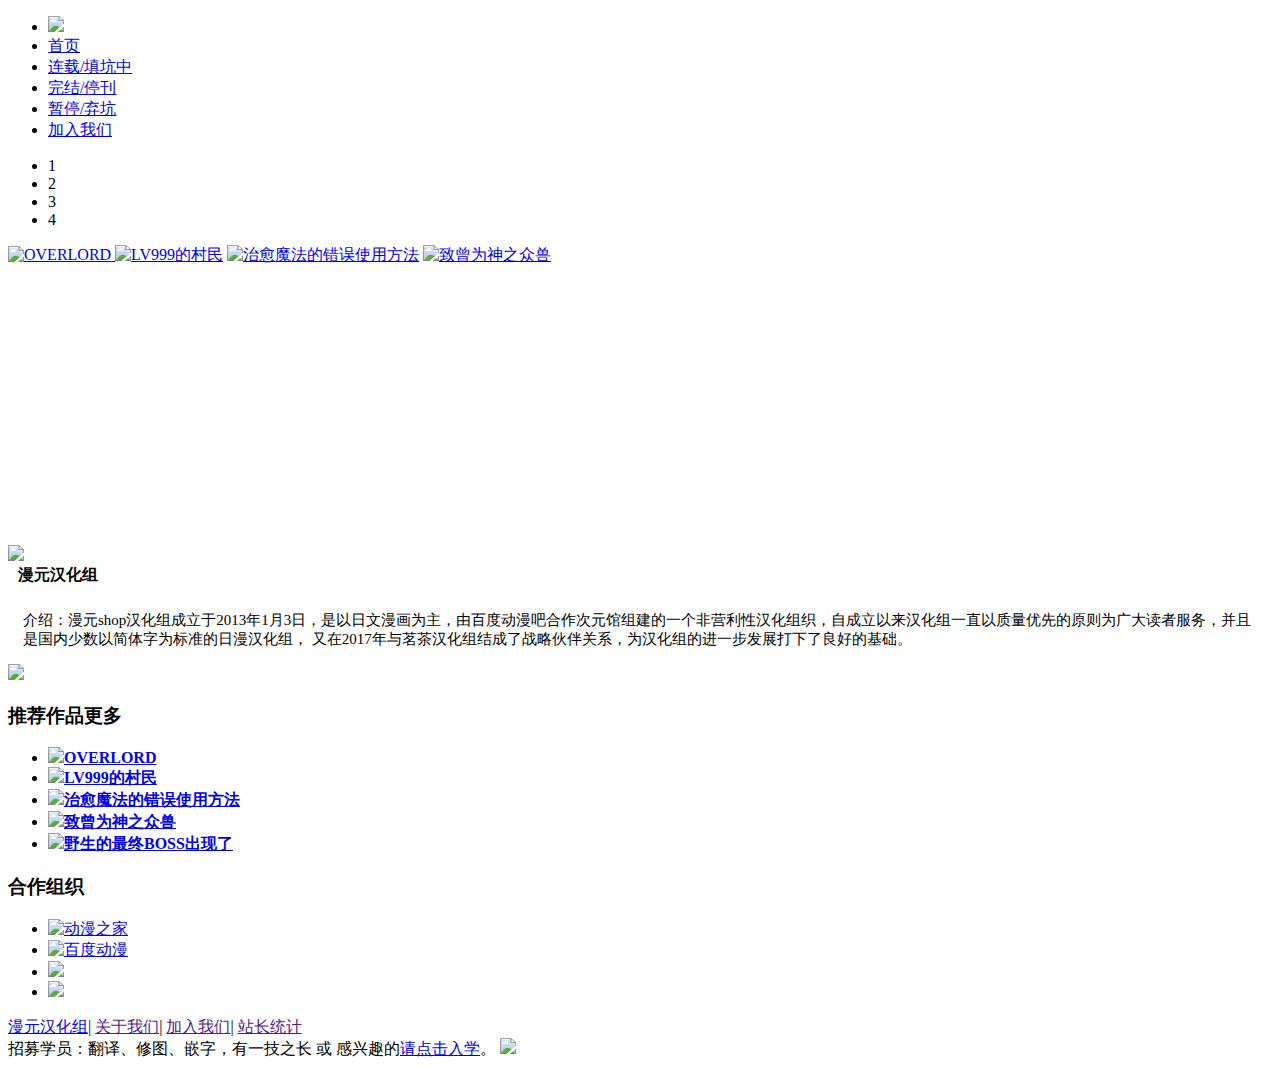
==== index.html @ 9184e28b "Add files via upload" ====
<!DOCTYPE html>
<html>
	<head>
		<meta http-equiv="content-type" content="text/html;charset=utf-8">
		<link rel="shortcut icon" href="image/logo_ico.ico" type="image/x-icon" />
		<link rel="stylesheet" type="text/css" href="css/style.css" />
		<title>漫元汉化组</title>
		<meta name="description" content="漫元shop汉化组是以日文漫画为主，由百度动漫吧合作次元馆组建的一个非营利性汉化组织，自成立以来汉化组一直以质量优先的原则为广大读者服务，并且是国内少数以简体字为标准的日漫汉化组" />
		<meta name="keywords" content="漫元汉化组,汉化,漫画,百度动漫吧,次元馆,茗茶汉化组,动漫之家"/>
		<script src="js/jquery-1.8.0.js"></script>
		<script src="js/js.js"></script>
		<script type="text/javascript">
		var t = n =0, count;
		$(document).ready(function(){ 
		count=$("#banner_list a").length;
		$("#banner_list a:not(:first-child)").hide();
		$("#banner_info").html($("#banner_list a:first-child").find("img").attr('alt'));
		$("#banner_info").click(function(){window.open($("#banner_list a:first-child").attr('href'), "_blank")});
		$("#banner li").click(function() {
		var i = $(this).text() -1;//获取Li元素内的值，即1，2，3，4
		n = i;
		if (i >= count) return;
		$("#banner_info").html($("#banner_list a").eq(i).find("img").attr('alt'));
		$("#banner_info").unbind().click(function(){window.open($("#banner_list a").eq(i).attr('href'), "_blank")})
		$("#banner_list a").filter(":visible").fadeOut(500).parent().children().eq(i).fadeIn(1000);
		document.getElementById("banner").style.background="";
		$(this).toggleClass("on");
		$(this).siblings().removeAttr("class");
		});
		t = setInterval("showAuto()", 4000);
		$("#banner").hover(function(){clearInterval(t)}, function(){t = setInterval("showAuto()", 4000);});
		})
		function showAuto()
		{
		n = n >=(count -1) ?0 : ++n;
		$("#banner li").eq(n).trigger('click');
		}
		
		window.onload=function()
		{
			dh();//导航
		}
		
</script>

		
	</head>
	<body>
		<header id="header">
				<div>
				</div>
					<ul>
						<li><a href="index.html" style="background:none;"><img id="logo" src="image/logo.png" /></a></li>
						<li><a href="index.html">首页</a></li>
						<li><a href="page/lianzai.html">连载/填坑中</a></li>
						<li><a href="page/wanjie.html">完结/停刊</a></li>
						<li><a href="page/zanting.html">暂停/弃坑</a></li>
						<li><a href="page/jiaru.html">加入我们</a></li>
					</ul>
		</header>
		
		<div class="Abody">
			
			<div class="Aleft">
				<div id="banner" style="position:relative;height:388px;border:0;">
					<div id="banner_bg"></div>
					<!--标题背景-->
					<div id="banner_info"></div>
					<!--标题-->
					<ul>
						<li class="on">1</li>
						<li>2</li>
						<li>3</li>
						<li>4</li>
					</ul>
					<div id="banner_list"> 
						<a href="https://manhua.dmzj.com/overlord" target="_blank">
						<img src="image/OVERLORD.jpg" title="OVERLORD" alt="OVERLORD"/>
						</a> 
						<a href="https://manhua.dmzj.com/lv999decunmin" target="_blank"><img src="image/LV999的村民.jpg" title="LV999的村民" alt="LV999的村民"/></a> 
						<a href="https://manhua.dmzj.com/zymfdcwsyffbfzcdzlry" target="_blank"><img src="image/治愈魔法的错误使用方法.jpg" title="治愈魔法的错误使用方法" alt="治愈魔法的错误使用方法"/></a> 
						<a href="https://manhua.dmzj.com/zcwszzs" target="_blank"><img src="image/致曾为神之众兽.jpg" title="致曾为神之众兽" alt="致曾为神之众兽"/></a> 
					</div>
				</div>
			</div>
			
			<div class="Aright">
				<table class="guide" border="0" cellpadding="0" cellspacing="0">
					<tr><td><img src="image/logo_ico.jpg"></td></tr>
					<tr><td style="padding:0 10px 10px;"><b>漫元汉化组</b></td></tr>
					<tr><td style="text-align:left;font-size:15px;background:rgba(255,255,255,0.6); padding:15px;">介绍：漫元shop汉化组成立于2013年1月3日，是以日文漫画为主，由百度动漫吧合作次元馆组建的一个非营利性汉化组织，自成立以来汉化组一直以质量优先的原则为广大读者服务，并且是国内少数以简体字为标准的日漫汉化组， 又在2017年与茗茶汉化组结成了战略伙伴关系，为汉化组的进一步发展打下了良好的基础。</td></tr>
				</table>
			</div>
			
			
			<div class="activity">
			<img src="image/招募广告.jpg" />
			</div>
			
			
			
			<div class="Aleft tuijian" style="width:100%;padding:0;">
				<div class="tuijian_kj">
					<h3 class="title">推荐作品<a class="gengduo">更多<a></h3>
					<ul>
						<li>
							<a class="xia" href="https://manhua.dmzj.com/overlord" target="_blank"><img src="image/overlord_haibao.jpg" /><b class="shang">OVERLORD</b></a>
						</li>
						<li>
							<a class="xia" href="https://manhua.dmzj.com/lv999decunmin" target="_blank"><img src="image/LV999的村民_haibao.jpg" /><b class="shang">LV999的村民</b></a>
						</li>
						<li>
							<a class="xia" href="https://manhua.dmzj.com/zymfdcwsyffbfzcdzlry" target="_blank"><img src="image/治愈魔法的错误使用方法_haibao.jpg" /><b class="shang">治愈魔法的错误使用方法</b></a>
						</li>
						<li>
							<a class="xia" href="https://manhua.dmzj.com/zcwszzs" target="_blank"><img src="image/致曾为神之众兽_haibao.jpg" /><b class="shang">致曾为神之众兽</b></a>
						</li>
						<li>
							<a class="xia" href="https://manhua.dmzj.com/yeshengdezuizhongbosschuxianle" target="_blank"><img src="image/野生的最终BOSS出现了_haibao.jpg" /><b class="shang">野生的最终BOSS出现了</b></a>
						</li>
					<ul>
				</div>
			</div>
			
			<div class="Aleft hezuo" style="width:100%;padding:0;">
				<div class="hezuo_kj">
					<h3 class="title">合作组织</h3>
					<ul>
						<li><a href="http:www.dmzj.com" target="_blank"><img src="image/合作1.png" alt="动漫之家" /></a></li>
						<li><a href="https://tieba.baidu.com/f?kw=%B6%AF%C2%FE&traceid=" target="_blank"><img src="image/合作2.png" alt="百度动漫" /></a></li>
						<li><a><img src="image/合作3.png" /></a></li>
						<li><a href="https://weibo.com/u/5046905288" target="_blank"><img src="image/合作4.png" /></a></li>
					</ul>
				</div>
			</div>
		
		
			<div class="Aleft jiewei">
			<a href="index.html">漫元汉化组</a>|
			<a href="">关于我们</a>|
			<a href="">加入我们</a>|
			<a href="">站长统计</a>
			</div>
		</div>
		
		
		<div id="DIYmoveprompt">
			<span>
    		招募学员：翻译、修图、嵌字，有一技之长 或 感兴趣的<a href="https://jq.qq.com/?_wv=1027&k=56N5NgX" target="_blank">请点击入学</a>。
			</span>
		<s><img id="DIYmovepromptclose" src="image/icon_close.png"></s>
		</div>
		<script>
		var aDIYmove=document.getElementById('DIYmoveprompt');
		var aDIYclose=document.getElementById('DIYmovepromptclose');
		function DIYmove()
		{
			aDIYmove.style.marginLeft='50%';
		}
		setTimeout(DIYmove,3000);
		aDIYclose.onclick=function ()
		{
			aDIYmove.style.display='none';
		}
		</script>
	
	</body>
</html>
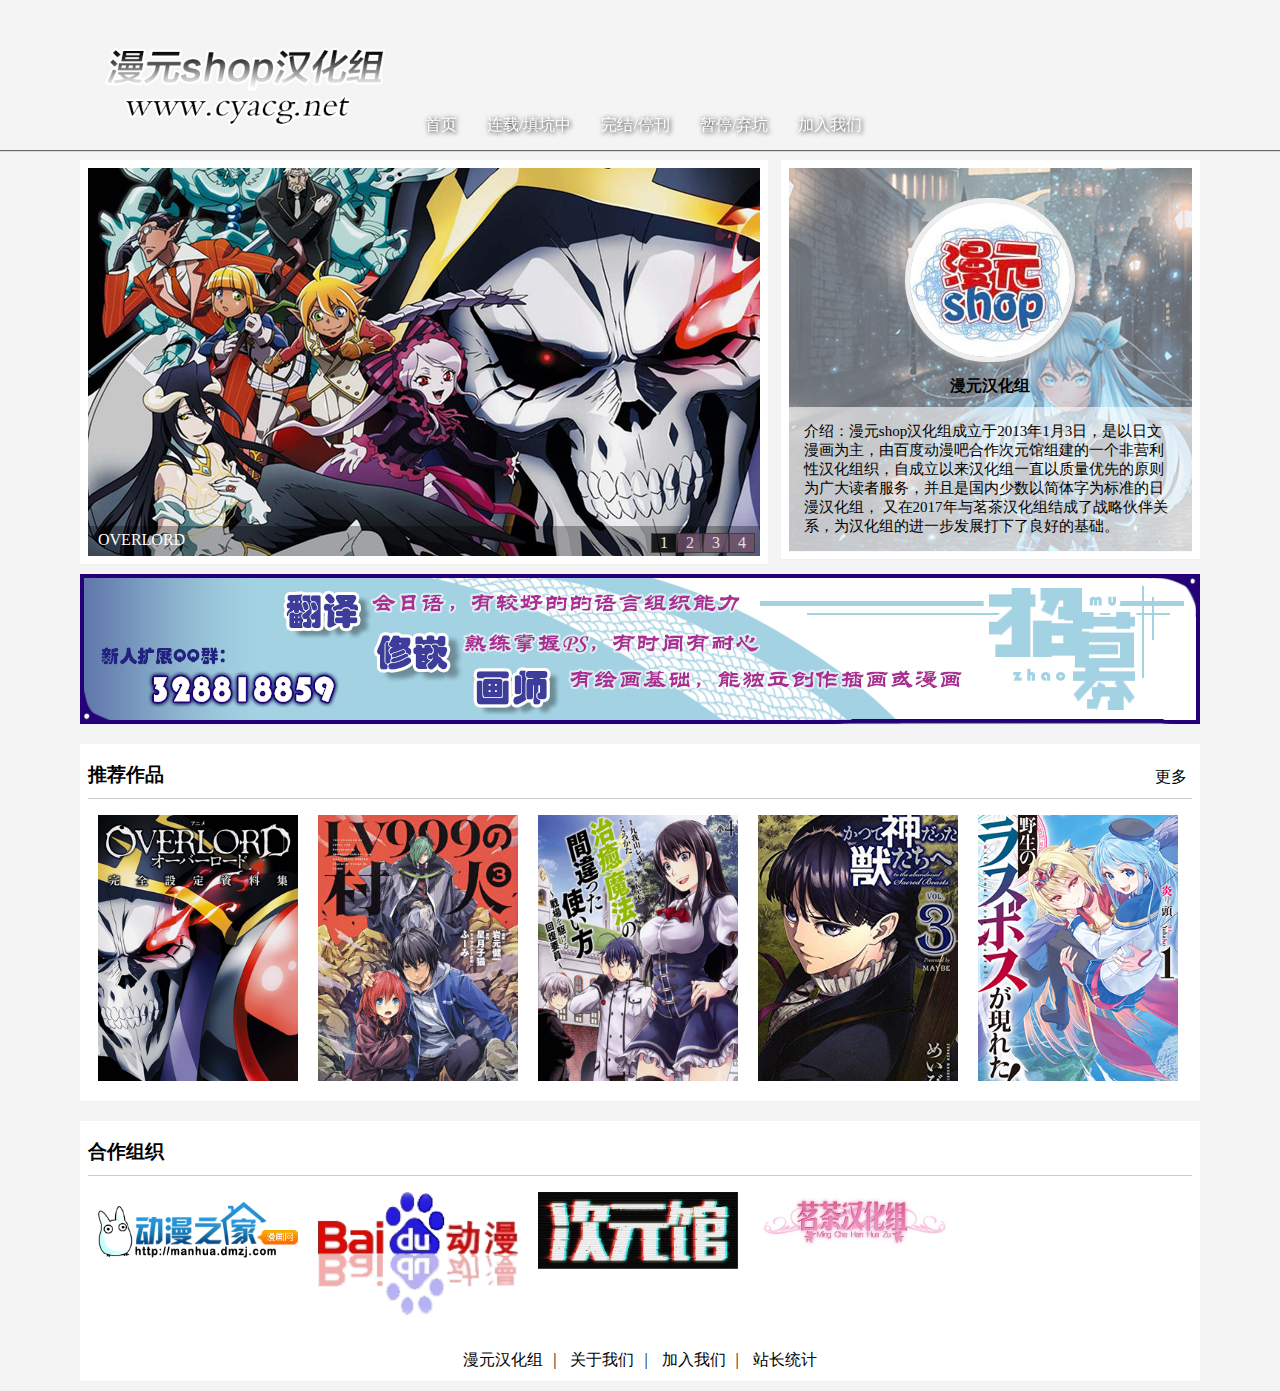
==== commit 6e4d25e2: "Add files via upload" ====
--- a/index.html
+++ b/index.html
@@ -2,7 +2,7 @@
 <html>
 	<head>
 		<meta http-equiv="content-type" content="text/html;charset=utf-8">
-		<link rel="shortcut icon" href="image/logo_ico.ico" type="image/x-icon" />
+		<link rel="fluid-icon" href="image/logo_ico.ico" type="image/x-icon" />
 		<link rel="stylesheet" type="text/css" href="css/style.css" />
 		<title>漫元汉化组</title>
 		<meta name="description" content="漫元shop汉化组是以日文漫画为主，由百度动漫吧合作次元馆组建的一个非营利性汉化组织，自成立以来汉化组一直以质量优先的原则为广大读者服务，并且是国内少数以简体字为标准的日漫汉化组" />
--- a/css/style.css
+++ b/css/style.css
@@ -0,0 +1,123 @@
+@charset "utf-8";
+		body{margin:0;padding:0;border:0;width:100%;background:#f4f4f4;position:relative;font-family:微软雅黑;}
+		body,header,div{display:block;}
+		html,a{cursor:url(file:///D:/软件安装包/新建文件夹/sj/漫元汉化组/image/shubiao.ico),auto;}
+		a{text-decoration:none;}
+		header{width:100%;height:150px;line-height:250px;margin:0 auto;z-index:111;background:url(https://timgsa.baidu.com/timg?image&quality=80&size=b9999_10000&sec=1557817553235&di=4a2ad9a4c3ee2b467e197554e79ef114&imgtype=0&src=http%3A%2F%2Fi0.hdslb.com%2Fbfs%2Farticle%2Fcfc6611edc91f633fdbf758d8d2a096c76ec610f.jpg) center 20%;background-size:110%;box-shadow:0 1px 1px 0 #666;}
+		#header{position:fixed;top:0;z-index:99999;overflow:hidden;transition:all 0.3s;}
+		header div{position:absolute;width:100%;height:100%;transition:all 0.3s;}
+		#logo{width:300px;margin-top:20px;transition:all 0.3s;}
+		header ul{position:absolute;width:1120px;left:50%;margin:0;margin-left:-560px;list-style:none;padding:0;border:0;}
+		header ul li{float:left;margin:0;}
+		header ul li:first-child:hover{background:none;}
+		header ul li a{color:#fff;margin:0 5px;padding:3px 10px;text-shadow:1px 1px 5px #000;border-radius:10px;text-decoration:none;}
+		header ul li a:hover{background:#1abc9c;}
+		header ul li:first-child{font-size:22px;}
+		.Abody{width:1120px;height:100%;margin:160px auto 0;}
+		.activity{float:left;width:100%;height:150px;background:#f60;margin-top:10px;box-shadow:0 1px 1px rgba(0,0,0,0.02);}
+		.Aleft,.Aright{position:relative;padding:8px;box-shadow:0 1px 1px rgba(0,0,0,0.02);}
+		.Aleft{float:left;width:60%;background:#fff;}
+		.Aright{float:right;width:36%;background:#fff;}
+		.Aright .guide{text-align:center;width:100%;box-shadow:0 1px 1px rgba(0,0,0,0.02);}
+		.guide{background:url(../image/logo_bg.jpg) center no-repeat;}
+		.guide img{border:solid 5px #eee;border-radius:100px;margin:30px 0 10px;box-shadow:2px 3px 5px #999;}
+		.title{margin:0;padding:10px 0;border-bottom:solid 1px #ccc;}
+		.title .gengduo{float:right;font-size:16px;font-weight:normal;margin:5px 5px 0;}
+		.jiewei{width:100%;padding:0;text-align:center;padding:10px 0;margin-bottom:10px;}
+		.jiewei a{color:#000;margin:0 10px;}
+		#DIYmoveprompt{
+		    position: fixed;
+			bottom: 0;
+			height: 80px;
+			line-height: 80px;
+			width: 100%;
+			left: -50%;
+			text-align: center;
+			color: #fff;
+			margin-left: -50%;
+			background: rgba(0,0,0,0.6);
+			font-family: arial,"微软雅黑","宋体",sans-serif;
+			font-size: 24px;
+			font-weight: 400;
+			transition: all 1s;
+		}
+		#DIYmoveprompt:hover{background:rgba(0,0,0,0.8)}
+		#DIYmoveprompt a{padding:5px 10px; background:#ffb452;border-radius:3px;margin:0 10px;color:#fff;}
+		#DIYmoveprompt s{position: absolute;right: 5px;top: -30px; cursor:pointer;}
+		/*全局元素*/
+		
+		/*幻灯片*/
+		#banner { position: relative; width: 100%; height: 286px; border: 1px solid #666; overflow: hidden; }
+		#banner_list img { border: 0px; width:100%; height:100%;}
+		#banner_bg { position: absolute; bottom: 0; background-color: #000; height: 30px; filter: Alpha(Opacity=30); opacity: 0.3; z-index: 1000; width: 100%; }
+		#banner_info { position: absolute; bottom:3px; left:10px; height: 22px; color: #fff; z-index: 1001;}
+		#banner_text { position: absolute; width: 120px; z-index: 1002; right: 3px; bottom: 3px; }
+		#banner ul { position: absolute; list-style-type: none; filter: Alpha(Opacity=80); opacity: 0.8; z-index: 1002; margin: 0; padding: 0; bottom: 3px; right: 5px; }
+		#banner ul li { padding: 0px 8px; float: left; display: block; color: #FFF; background: #6f4f67; border: 1px solid #333; }
+		#banner ul li.on { background-color: #000; }
+		#banner_list a { position: absolute; }
+		/*让四张图片都可以重叠在一起*/
+		
+		.tuijian,.hezuo{width:100%;margin-top:20px;padding:0;}
+		/*推荐作品*/
+		.tuijian_kj{padding:8px;}
+		.tuijian_kj ul{list-style:none;padding:0;}
+		.tuijian_kj ul li{width:200px;float:left;margin:0 10px 20px;}
+		.tuijian_kj ul li .xia{position:relative;display:block;width:200px;height:266px;overflow:hidden;}
+		.tuijian_kj img{width:100%;height:auto;}
+		.tuijian_kj .shang{position:absolute;width:200px;left:50%;margin-left:-100px;text-align:center;background:rgba(0,0,0,0.7);color:#fff;line-height:30px;bottom:-30px;transition:all 0.3s;}
+		.xia:hover .shang{bottom:0;}
+		/*合作组织*/
+		.hezuo_kj{padding:8px;}
+		.hezuo_kj ul{list-style:none;padding:0;}
+		.hezuo_kj ul li{float:left;margin:0 10px 20px;}
+		.hezuo_kj ul li img{width:200px;}
+		
+		/*面包屑导航*/
+		.bread_crumb{padding:10px;margin:20px 0 0px;color:#a5a5a5;text-shadow:0 1px 0 white;}
+		.bread_crumb a{color:#a5a5a5;text-shadow:0 1px 0 white;}
+		.bread_crumb a:hover{color:#ffb452;}
+		.bread_crumb .home{padding-left:20px;background:url(../image/style_icon.png) no-repeat;background-position:0 -58px;}
+				
+		/*瀑布流*/
+		.float{ float:left;}
+		br{ clear:both; line-height:0;}
+		#nav{ background:url(../images/pic_repeat_x.png) repeat-x; padding:0 0 4px 0;}
+		#nav ul{}
+		#nav ul li{ float:left; display:inline;}
+		#nav ul li a{ _float:left; display:block; text-align:center; width:83px; font-size:14px; color:#000; line-height:50px; font-family:"微软雅黑",Arial; text-decoration:none; background:url(../images/pic_ilike.png) no-repeat -200px 0;}
+		#nav ul li a.link,#nav ul li a:hover{ background-position:-92px 0;}
+		#nav ul li a.hover{ background-position:12px 0;}
+		#nav #logo{ width:100px; height:30; background:url(../images/logo3.png) no-repeat left center; display:block; margin:0 100px 0 100px;}
+		#main{ width:1150px; margin:auto;}
+
+		#main ul{ *overflow:hidden; _height:1%;list-style:none;padding:0;margin:0;}
+
+		#main ul li{float:left; display:inline; list-style:none; margin:6px 0; background:#FFF; width:185px;padding:15px;border-radius:5px;border:1px solid #dddddd;box-shadow:0 1px 2px rgba(0,0,0,0.08);}
+		#main ul li.hover{ border:1px solid #fa3241; border-bottom:2px solid #fa3241;}
+		#main ul li img{ width:100%; display:block;}
+		#main ul li img.hover{ filter: Alpha(opacity=90); -moz-opacity:.9; opacity:0.9;}
+		#main a{color:#333;}
+		#main b{display:block;margin:5px 0;}
+		#main ul li p{margin:0;padding:0;font-size:14px;color:#999;line-height:20px;}
+
+		.img_block{ position:relative; padding:10px;}
+
+		.zoom,.ilike{ position:absolute; line-height:25px; padding:0 0 2px 18px; text-align:center; top:14px; display:block; text-decoration:none; background:url(../images/pic_ilike.png) no-repeat -200px 0;}
+		.zoom{ left:14px; width:42px; background-position:0 -71px;}
+		.zoom:hover{ background-position:0 -99px;}
+		.ilike{ right:14px; width:57px; background-position:0 -140px;}
+		.ilike:hover{ background-position:0 -167px;}
+
+		.iNum,.iNum a{ background:url(../images/pic_ilike.png) no-repeat 0 -528px; padding:0 0 6px 28px; line-height:11px;}
+		.iNum{ background-position:12px -522px;}
+		.iNum a{ background-position:12px -550px; text-decoration:none;}
+
+		.loading{ text-align:center; padding:30px 0;}
+		
+		/*瀑布流样式调整
+		.masonry{padding:8px;margin:0;;list-style:none;}
+		.masonry a{}
+		.masonry li b{}
+		*/
+		
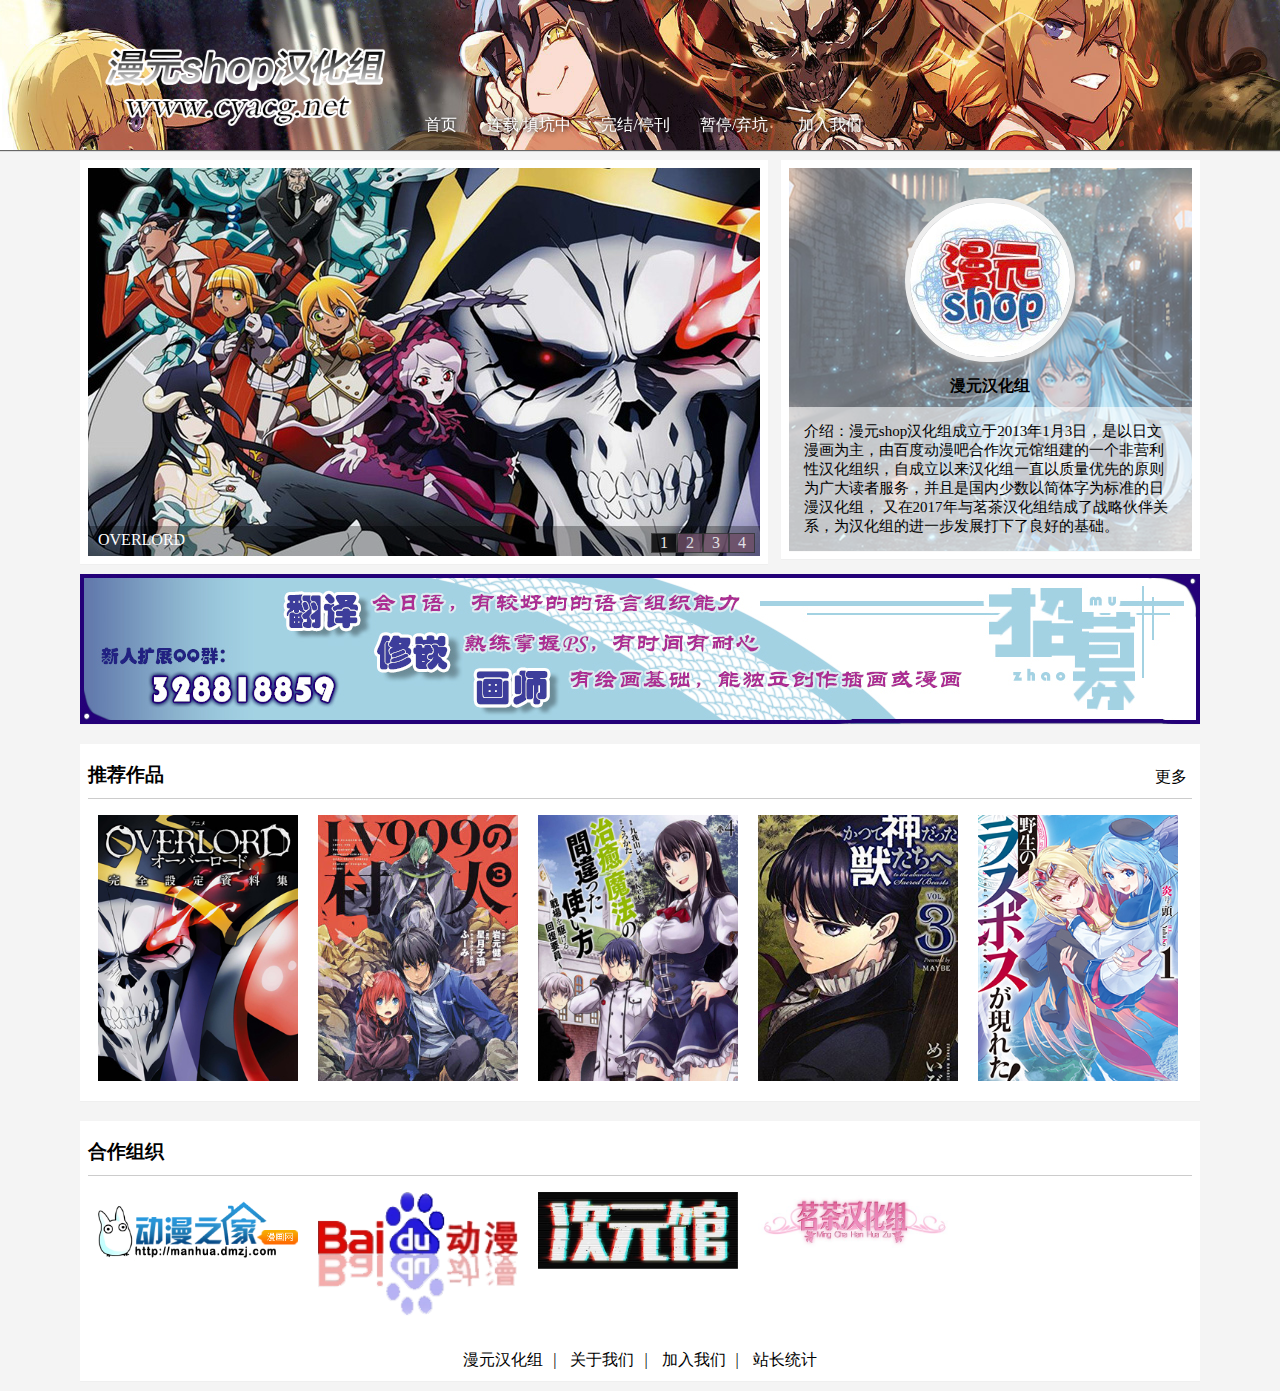
==== commit 1ba79b1d: "Update index.html" ====
--- a/index.html
+++ b/index.html
@@ -1,5 +1,5 @@
 <!DOCTYPE html>
-<html>
+<html lang="zh">
 	<head>
 		<meta http-equiv="content-type" content="text/html;charset=utf-8">
 		<link rel="fluid-icon" href="image/logo_ico.ico" type="image/x-icon" />
@@ -54,7 +54,7 @@
 						<li><a href="index.html">首页</a></li>
 						<li><a href="page/lianzai.html">连载/填坑中</a></li>
 						<li><a href="page/wanjie.html">完结/停刊</a></li>
-						<li><a href="page/zanting.html">暂停/弃坑</a></li>
+						<li><a href="page/qikeng.html">暂停/弃坑</a></li>
 						<li><a href="page/jiaru.html">加入我们</a></li>
 					</ul>
 		</header>
@@ -165,4 +165,4 @@
 		</script>
 	
 	</body>
-</html>+</html>
--- a/css/style.css
+++ b/css/style.css
@@ -1,123 +1,126 @@
-@charset "utf-8";
-		body{margin:0;padding:0;border:0;width:100%;background:#f4f4f4;position:relative;font-family:微软雅黑;}
-		body,header,div{display:block;}
-		html,a{cursor:url(file:///D:/软件安装包/新建文件夹/sj/漫元汉化组/image/shubiao.ico),auto;}
-		a{text-decoration:none;}
-		header{width:100%;height:150px;line-height:250px;margin:0 auto;z-index:111;background:url(https://timgsa.baidu.com/timg?image&quality=80&size=b9999_10000&sec=1557817553235&di=4a2ad9a4c3ee2b467e197554e79ef114&imgtype=0&src=http%3A%2F%2Fi0.hdslb.com%2Fbfs%2Farticle%2Fcfc6611edc91f633fdbf758d8d2a096c76ec610f.jpg) center 20%;background-size:110%;box-shadow:0 1px 1px 0 #666;}
-		#header{position:fixed;top:0;z-index:99999;overflow:hidden;transition:all 0.3s;}
-		header div{position:absolute;width:100%;height:100%;transition:all 0.3s;}
-		#logo{width:300px;margin-top:20px;transition:all 0.3s;}
-		header ul{position:absolute;width:1120px;left:50%;margin:0;margin-left:-560px;list-style:none;padding:0;border:0;}
-		header ul li{float:left;margin:0;}
-		header ul li:first-child:hover{background:none;}
-		header ul li a{color:#fff;margin:0 5px;padding:3px 10px;text-shadow:1px 1px 5px #000;border-radius:10px;text-decoration:none;}
-		header ul li a:hover{background:#1abc9c;}
-		header ul li:first-child{font-size:22px;}
-		.Abody{width:1120px;height:100%;margin:160px auto 0;}
-		.activity{float:left;width:100%;height:150px;background:#f60;margin-top:10px;box-shadow:0 1px 1px rgba(0,0,0,0.02);}
-		.Aleft,.Aright{position:relative;padding:8px;box-shadow:0 1px 1px rgba(0,0,0,0.02);}
-		.Aleft{float:left;width:60%;background:#fff;}
-		.Aright{float:right;width:36%;background:#fff;}
-		.Aright .guide{text-align:center;width:100%;box-shadow:0 1px 1px rgba(0,0,0,0.02);}
-		.guide{background:url(../image/logo_bg.jpg) center no-repeat;}
-		.guide img{border:solid 5px #eee;border-radius:100px;margin:30px 0 10px;box-shadow:2px 3px 5px #999;}
-		.title{margin:0;padding:10px 0;border-bottom:solid 1px #ccc;}
-		.title .gengduo{float:right;font-size:16px;font-weight:normal;margin:5px 5px 0;}
-		.jiewei{width:100%;padding:0;text-align:center;padding:10px 0;margin-bottom:10px;}
-		.jiewei a{color:#000;margin:0 10px;}
-		#DIYmoveprompt{
-		    position: fixed;
-			bottom: 0;
-			height: 80px;
-			line-height: 80px;
-			width: 100%;
-			left: -50%;
-			text-align: center;
-			color: #fff;
-			margin-left: -50%;
-			background: rgba(0,0,0,0.6);
-			font-family: arial,"微软雅黑","宋体",sans-serif;
-			font-size: 24px;
-			font-weight: 400;
-			transition: all 1s;
-		}
-		#DIYmoveprompt:hover{background:rgba(0,0,0,0.8)}
-		#DIYmoveprompt a{padding:5px 10px; background:#ffb452;border-radius:3px;margin:0 10px;color:#fff;}
-		#DIYmoveprompt s{position: absolute;right: 5px;top: -30px; cursor:pointer;}
-		/*全局元素*/
-		
-		/*幻灯片*/
-		#banner { position: relative; width: 100%; height: 286px; border: 1px solid #666; overflow: hidden; }
-		#banner_list img { border: 0px; width:100%; height:100%;}
-		#banner_bg { position: absolute; bottom: 0; background-color: #000; height: 30px; filter: Alpha(Opacity=30); opacity: 0.3; z-index: 1000; width: 100%; }
-		#banner_info { position: absolute; bottom:3px; left:10px; height: 22px; color: #fff; z-index: 1001;}
-		#banner_text { position: absolute; width: 120px; z-index: 1002; right: 3px; bottom: 3px; }
-		#banner ul { position: absolute; list-style-type: none; filter: Alpha(Opacity=80); opacity: 0.8; z-index: 1002; margin: 0; padding: 0; bottom: 3px; right: 5px; }
-		#banner ul li { padding: 0px 8px; float: left; display: block; color: #FFF; background: #6f4f67; border: 1px solid #333; }
-		#banner ul li.on { background-color: #000; }
-		#banner_list a { position: absolute; }
-		/*让四张图片都可以重叠在一起*/
-		
-		.tuijian,.hezuo{width:100%;margin-top:20px;padding:0;}
-		/*推荐作品*/
-		.tuijian_kj{padding:8px;}
-		.tuijian_kj ul{list-style:none;padding:0;}
-		.tuijian_kj ul li{width:200px;float:left;margin:0 10px 20px;}
-		.tuijian_kj ul li .xia{position:relative;display:block;width:200px;height:266px;overflow:hidden;}
-		.tuijian_kj img{width:100%;height:auto;}
-		.tuijian_kj .shang{position:absolute;width:200px;left:50%;margin-left:-100px;text-align:center;background:rgba(0,0,0,0.7);color:#fff;line-height:30px;bottom:-30px;transition:all 0.3s;}
-		.xia:hover .shang{bottom:0;}
-		/*合作组织*/
-		.hezuo_kj{padding:8px;}
-		.hezuo_kj ul{list-style:none;padding:0;}
-		.hezuo_kj ul li{float:left;margin:0 10px 20px;}
-		.hezuo_kj ul li img{width:200px;}
-		
-		/*面包屑导航*/
-		.bread_crumb{padding:10px;margin:20px 0 0px;color:#a5a5a5;text-shadow:0 1px 0 white;}
-		.bread_crumb a{color:#a5a5a5;text-shadow:0 1px 0 white;}
-		.bread_crumb a:hover{color:#ffb452;}
-		.bread_crumb .home{padding-left:20px;background:url(../image/style_icon.png) no-repeat;background-position:0 -58px;}
-				
-		/*瀑布流*/
-		.float{ float:left;}
-		br{ clear:both; line-height:0;}
-		#nav{ background:url(../images/pic_repeat_x.png) repeat-x; padding:0 0 4px 0;}
-		#nav ul{}
-		#nav ul li{ float:left; display:inline;}
-		#nav ul li a{ _float:left; display:block; text-align:center; width:83px; font-size:14px; color:#000; line-height:50px; font-family:"微软雅黑",Arial; text-decoration:none; background:url(../images/pic_ilike.png) no-repeat -200px 0;}
-		#nav ul li a.link,#nav ul li a:hover{ background-position:-92px 0;}
-		#nav ul li a.hover{ background-position:12px 0;}
-		#nav #logo{ width:100px; height:30; background:url(../images/logo3.png) no-repeat left center; display:block; margin:0 100px 0 100px;}
-		#main{ width:1150px; margin:auto;}
-
-		#main ul{ *overflow:hidden; _height:1%;list-style:none;padding:0;margin:0;}
-
-		#main ul li{float:left; display:inline; list-style:none; margin:6px 0; background:#FFF; width:185px;padding:15px;border-radius:5px;border:1px solid #dddddd;box-shadow:0 1px 2px rgba(0,0,0,0.08);}
-		#main ul li.hover{ border:1px solid #fa3241; border-bottom:2px solid #fa3241;}
-		#main ul li img{ width:100%; display:block;}
-		#main ul li img.hover{ filter: Alpha(opacity=90); -moz-opacity:.9; opacity:0.9;}
-		#main a{color:#333;}
-		#main b{display:block;margin:5px 0;}
-		#main ul li p{margin:0;padding:0;font-size:14px;color:#999;line-height:20px;}
-
-		.img_block{ position:relative; padding:10px;}
-
-		.zoom,.ilike{ position:absolute; line-height:25px; padding:0 0 2px 18px; text-align:center; top:14px; display:block; text-decoration:none; background:url(../images/pic_ilike.png) no-repeat -200px 0;}
-		.zoom{ left:14px; width:42px; background-position:0 -71px;}
-		.zoom:hover{ background-position:0 -99px;}
-		.ilike{ right:14px; width:57px; background-position:0 -140px;}
-		.ilike:hover{ background-position:0 -167px;}
-
-		.iNum,.iNum a{ background:url(../images/pic_ilike.png) no-repeat 0 -528px; padding:0 0 6px 28px; line-height:11px;}
-		.iNum{ background-position:12px -522px;}
-		.iNum a{ background-position:12px -550px; text-decoration:none;}
-
-		.loading{ text-align:center; padding:30px 0;}
-		
-		/*瀑布流样式调整
-		.masonry{padding:8px;margin:0;;list-style:none;}
-		.masonry a{}
-		.masonry li b{}
-		*/
-		
+@charset "utf-8";
+		body{margin:0;padding:0;border:0;width:100%;background:#f4f4f4;position:relative;font-family:微软雅黑;}
+		body,header,div{display:block;}
+		html,a{cursor:url(../image/shubiao.ico),auto;}
+		a{text-decoration:none;}
+		header{width:100%;height:150px;line-height:250px;margin:0 auto;z-index:111;background:url(../image/header.jpg) center 18% no-repeat;background-size:110%;box-shadow:0 1px 1px 0 #666;}
+		#header{position:fixed;top:0;z-index:99999;overflow:hidden;transition:all 0.3s;}
+		header div{position:absolute;width:100%;height:100%;transition:all 0.3s;}
+		#logo{width:300px;margin-top:20px;transition:all 0.3s;}
+		header ul{position:absolute;width:1120px;left:50%;margin:0;margin-left:-560px;list-style:none;padding:0;border:0;}
+		header ul li{float:left;margin:0;}
+		header ul li:first-child:hover{background:none;}
+		header ul li a{color:#fff;margin:0 5px;padding:3px 10px;text-shadow:1px 1px 5px #000;border-radius:10px;text-decoration:none;}
+		header ul li a:hover{background:#1abc9c;}
+		header ul li:first-child{font-size:22px;}
+		.Abody{width:1120px;height:100%;margin:160px auto 0;}
+		.activity{float:left;width:100%;height:150px;margin-top:10px;box-shadow:0 1px 1px rgba(0,0,0,0.02);}
+		.Aleft,.Aright{position:relative;padding:8px;box-shadow:0 1px 1px rgba(0,0,0,0.02);}
+		.Aleft{float:left;width:60%;background:#fff;}
+		.Aright{float:right;width:36%;background:#fff;}
+		.Aright .guide{text-align:center;width:100%;box-shadow:0 1px 1px rgba(0,0,0,0.02);}
+		.guide{background:url(../image/logo_bg.jpg) center no-repeat;}
+		.guide img{border:solid 5px #eee;border-radius:100px;margin:30px 0 10px;box-shadow:2px 3px 5px #999;}
+		.title{margin:0;padding:10px 0;border-bottom:solid 1px #ccc;}
+		.title .gengduo{float:right;font-size:16px;font-weight:normal;margin:5px 5px 0;}
+		.jiewei{width:100%;padding:0;text-align:center;padding:10px 0;margin-bottom:10px;}
+		.jiewei a{color:#000;margin:0 10px;}
+		#DIYmoveprompt{
+		    position: fixed;
+			bottom: 0;
+			height: 80px;
+			line-height: 80px;
+			width: 100%;
+			left: -50%;
+			text-align: center;
+			color: #fff;
+			margin-left: -50%;
+			background: rgba(0,0,0,0.6);
+			font-family: arial,"微软雅黑","宋体",sans-serif;
+			font-size: 24px;
+			font-weight: 400;
+			transition: all 1s;
+		}
+		#DIYmoveprompt:hover{background:rgba(0,0,0,0.8)}
+		#DIYmoveprompt a{padding:5px 10px; background:#ffb452;border-radius:3px;margin:0 10px;color:#fff;}
+		#DIYmoveprompt s{position: absolute;right: 5px;top: -30px; cursor:pointer;}
+		/*全局元素*/
+		
+		/*幻灯片*/
+		#banner { position: relative; width: 100%; height: 286px; border: 1px solid #666; overflow: hidden; }
+		#banner_list img { border: 0px; width:100%; height:100%;}
+		#banner_bg { position: absolute; bottom: 0; background-color: #000; height: 30px; filter: Alpha(Opacity=30); opacity: 0.3; z-index: 1000; width: 100%; }
+		#banner_info { position: absolute; bottom:3px; left:10px; height: 22px; color: #fff; z-index: 1001;}
+		#banner_text { position: absolute; width: 120px; z-index: 1002; right: 3px; bottom: 3px; }
+		#banner ul { position: absolute; list-style-type: none; filter: Alpha(Opacity=80); opacity: 0.8; z-index: 1002; margin: 0; padding: 0; bottom: 3px; right: 5px; }
+		#banner ul li { padding: 0px 8px; float: left; display: block; color: #FFF; background: #6f4f67; border: 1px solid #333; }
+		#banner ul li.on { background-color: #000; }
+		#banner_list a { position: absolute; }
+		/*让四张图片都可以重叠在一起*/
+		
+		.tuijian,.hezuo{width:100%;margin-top:20px;padding:0;}
+		/*推荐作品*/
+		.tuijian_kj{padding:8px;}
+		.tuijian_kj ul{list-style:none;padding:0;}
+		.tuijian_kj ul li{width:200px;float:left;margin:0 10px 20px;}
+		.tuijian_kj ul li .xia{position:relative;display:block;width:200px;height:266px;overflow:hidden;}
+		.tuijian_kj img{width:100%;height:auto;}
+		.tuijian_kj .shang{position:absolute;width:200px;left:50%;margin-left:-100px;text-align:center;background:rgba(0,0,0,0.7);color:#fff;line-height:30px;bottom:-30px;transition:all 0.3s;}
+		.xia:hover .shang{bottom:0;}
+		/*合作组织*/
+		.hezuo_kj{padding:8px;}
+		.hezuo_kj ul{list-style:none;padding:0;}
+		.hezuo_kj ul li{float:left;margin:0 10px 20px;}
+		.hezuo_kj ul li img{width:200px;}
+		
+		/*面包屑导航*/
+		.bread_crumb{padding:10px;margin:20px 0 0px;color:#a5a5a5;text-shadow:0 1px 0 white;}
+		.bread_crumb a{color:#a5a5a5;text-shadow:0 1px 0 white;}
+		.bread_crumb a:hover{color:#ffb452;}
+		.bread_crumb .home{padding-left:20px;background:url(../image/style_icon.png) no-repeat;background-position:0 -58px;}
+				
+		/*瀑布流*/
+		.float{ float:left;}
+		br{ clear:both; line-height:0;}
+		#nav{ background:url(../images/pic_repeat_x.png) repeat-x; padding:0 0 4px 0;}
+		#nav ul{}
+		#nav ul li{ float:left; display:inline;}
+		#nav ul li a{ _float:left; display:block; text-align:center; width:83px; font-size:14px; color:#000; line-height:50px; font-family:"微软雅黑",Arial; text-decoration:none; background:url(../images/pic_ilike.png) no-repeat -200px 0;}
+		#nav ul li a.link,#nav ul li a:hover{ background-position:-92px 0;}
+		#nav ul li a.hover{ background-position:12px 0;}
+		#nav #logo{ width:100px; height:30; background:url(../images/logo3.png) no-repeat left center; display:block; margin:0 100px 0 100px;}
+		#main{ width:1150px; margin:auto;}
+
+		#main ul{ *overflow:hidden; _height:1%;list-style:none;padding:0;margin:0;}
+
+		#main ul li{float:left; display:inline; list-style:none; margin:6px 0; background:#FFF; width:185px;padding:15px;border-radius:5px;border:1px solid #dddddd;box-shadow:0 1px 2px rgba(0,0,0,0.08);}
+		#main ul li.hover{ border:1px solid #fa3241; border-bottom:2px solid #fa3241;}
+		#main ul li img{ width:100%; display:block;}
+		#main ul li img.hover{ filter: Alpha(opacity=90); -moz-opacity:.9; opacity:0.9;}
+		#main a{color:#333;}
+		#main b{display:block;margin:5px 0;}
+		#main ul li p{margin:0;padding:0;font-size:14px;color:#999;line-height:20px;}
+
+		.img_block{ position:relative; padding:10px;}
+
+		.zoom,.ilike{ position:absolute; line-height:25px; padding:0 0 2px 18px; text-align:center; top:14px; display:block; text-decoration:none; background:url(../images/pic_ilike.png) no-repeat -200px 0;}
+		.zoom{ left:14px; width:42px; background-position:0 -71px;}
+		.zoom:hover{ background-position:0 -99px;}
+		.ilike{ right:14px; width:57px; background-position:0 -140px;}
+		.ilike:hover{ background-position:0 -167px;}
+
+		.iNum,.iNum a{ background:url(../images/pic_ilike.png) no-repeat 0 -528px; padding:0 0 6px 28px; line-height:11px;}
+		.iNum{ background-position:12px -522px;}
+		.iNum a{ background-position:12px -550px; text-decoration:none;}
+
+		.loading{ text-align:center; padding:30px 0;}
+		
+		/*联系我们选项卡*/
+		#xuanxiang{width:26%;padding:0;}
+		#xuanxiang ul{list-style:none;padding:0;margin:0;background:#eee;}
+		#xuanxiang li{text-align:center;line-height:54px;}
+		#xuanxiang li:hover{background:#fff;}
+		#xuanxiang .liH{background:#fff;}
+		#xuanxiangka{width:72%;}
+		#xuanxiangka div{background:url(../image/jiaru_bg.jpg) right bottom no-repeat;display:none;padding:0 10px;}
+		#xuanxiangka .Adis{display:block;}